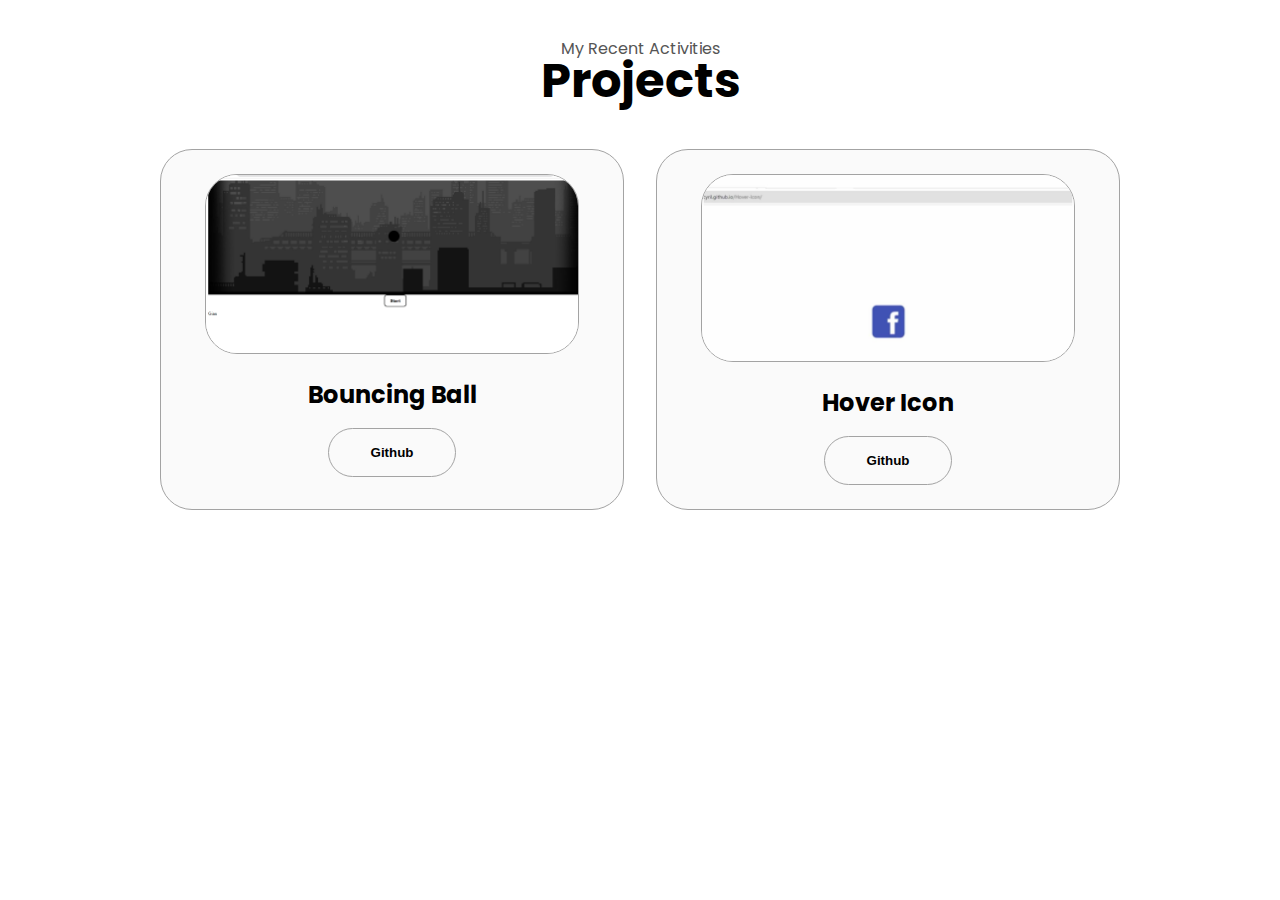
==== projects.html @ 0ecaad15 "added some images and a new file" ====
<!DOCTYPE html>
<html lang="en">
  <head>
    <meta charset="UTF-8" />
    <meta http-equiv="X-UA-Compatible" content="IE=edge" />
    <meta name="viewport" content="width=device-width, initial-scale=1.0" />
    <link rel="stylesheet" href="style.css" />
    <link rel="stylesheet" href="mediaqueries.css" />
  </head>
  <body>
    <section id="projects">
      <p class="section__text__p1">My Recent Activities</p>
      <h1 class="title">Projects</h1>
      <div class="experience-details-container">
        <div class="about-containers">
          <div class="details-container color-container">
            <div class="article-container">
              <img
                src="./image/project-1.png"
                alt="Project 1"
                class="project-img"
              />
            </div>
            <h2 class="experience-sub-title project-title">Bouncing Ball</h2>
            <div class="btn-container">
              <button
                class="btn btn-color-2 project-btn"
                onclick="location.href='https://github.com/'"
              >
                Github
              </button>
            </div>
          </div>
          <div class="details-container color-container">
            <div class="article-container">
              <img
                src="./image/project-2.jpg"
                alt="Project 2"
                class="project-img"
              />
            </div>
            <h2 class="experience-sub-title project-title">Hover Icon</h2>
            <div class="btn-container">
              <button
                class="btn btn-color-2 project-btn"
                onclick="location.href='https://github.com/'"
              >
                Github
              </button>
            </div>
          </div>
        </div>
      </div>
    </section>
  </body>
</html>
---- style.css ----
/* GENERAL */

@import url("https://fonts.googleapis.com/css2?family=Poppins:wght@300;400;500;600&display=swap");

* {
  margin: 0;
  padding: 0;
}

body {
  font-family: "Poppins", sans-serif;
}

html {
  scroll-behavior: smooth;
}

p {
  color: rgb(85, 85, 85);
}

/* TRANSITION */

a,
.btn {
  transition: all 300ms ease;
}

/* DESKTOP NAV */

nav,
.nav-links {
  display: flex;
}

nav {
  justify-content: space-around;
  align-items: center;
  height: 17vh;
}

.nav-links {
  gap: 2rem;
  list-style: none;
  font-size: 1.5rem;
}

a {
  color: black;
  text-decoration: none;
  text-decoration-color: white;
}

a:hover {
  color: grey;
  text-decoration: underline;
  text-underline-offset: 1rem;
  text-decoration-color: rgb(181, 181, 181);
}

/* SECTIONS */

section {
  padding-top: 4vh;
  height: 96vh;
  margin: 0 10rem;
  box-sizing: border-box;
  min-height: fit-content;
}

.section-container {
  display: flex;
}

/* PROFILE SECTION */

#profile {
  display: flex;
  justify-content: center;
  gap: 5rem;
  height: 80vh;
}

.section__pic-container {
  display: flex;
  height: 400px;
  width: 400px;
  margin: auto 0;
}

.section__text {
  align-self: center;
  text-align: center;
}

.section__text p {
  font-weight: 600;
}

.section__text__p1 {
  font-size: 1.rem;
  text-align: center;
  margin-bottom: -1rem;

}

.section__text__p2 {
  font-size: 1.20rem;
  margin-bottom: 1rem;
}

.title {
  font-size: 3rem;
  text-align: center;
}

#socials-container {
  display: flex;
  justify-content: center;
  margin-top: 1rem;
  gap: 1rem;
}

/* ICONS */

.icon {
  cursor: pointer;
  height: 2rem;
}

/* BUTTONS */

.btn-container {
  display: flex;
  justify-content: center;
  gap: 1rem;
}

.btn {
  font-weight: 600;
  transition: all 300ms ease;
  padding: 1rem;
  width: 8rem;
  border-radius: 2rem;
}

.btn-color-1,
.btn-color-2 {
  border: rgb(53, 53, 53) 0.1rem solid;
}

.btn-color-1:hover,
.btn-color-2:hover {
  cursor: pointer;
}

.btn-color-1,
.btn-color-2:hover {
  background: rgb(53, 53, 53);
  color: white;
}

.btn-color-1:hover {
  background: rgb(0, 0, 0);
}

.btn-color-2 {
  background: none;
}

.btn-color-2:hover {
  border: rgb(255, 255, 255) 0.1rem solid;
}

.btn-container {
  gap: 1rem;
}

/* ABOUT SECTION */

#about {
  position: relative;
}

.about-containers {
  gap: 2rem;
  margin-bottom: 2rem;
  margin-top: 2rem;
}

.about-details-container {
  justify-content: center;
  flex-direction: column;
}

.about-containers,
.about-details-container {
  display: flex;
}

.about-pic {
  border-radius: 2rem;
}


.details-container {
  padding: 1.5rem;
  flex: 1;
  background: white;
  border-radius: 2rem;
  border: rgb(53, 53, 53) 0.1rem solid;
  border-color: rgb(163, 163, 163);
  text-align: center;
}

.section-container {
  gap: 4rem;
  height: 80%;
}

.section__pic-container {
  height: 400px;
  width: 400px;
  margin: auto 0;
}

/* PROJECTS SECTION */

#projects {
  position: relative;
}

.color-container {
  border-color: rgb(163, 163, 163);
  background: rgb(250, 250, 250);
}

.project-img {
    border-radius: 2rem;
    max-width: 90%;
     height: auto;
    border: 1px solid rgb(163, 163, 163);
  }

.project-title {
  margin: 1rem;
  color: black;
}

.project-btn {
  color: black;
  border-color: rgb(163, 163, 163);
}
---- mediaqueries.css ----
@media screen and (max-width: 1400px) {
    #profile {
      height: 83vh;
      margin-bottom: 6rem;
    }
    .about-containers {
      flex-wrap: wrap;
    }
    
    #projects {
      height: fit-content;
    }
  }
  
  @media screen and (max-width: 1200px) {
    #desktop-nav {
      display: none;
    }
   
    #profile,
    .section-container {
      display: block;
    }
   
    section,
    .section-container {
      height: fit-content;
    }
    section {
      margin: 0 5%;
    }
    .section__pic-container {
      width: 275px;
      height: 275px;
      margin: 0 auto 2rem;
    }
    .about-containers {
      margin-top: 0;
    }
  }
  
  @media screen and (max-width: 600px) {
    #contact,
    footer {
      height: 40vh;
    }
    #profile {
      height: 83vh;
      margin-bottom: 0;
    }
    article {
      font-size: 1rem;
    }
    footer nav {
      height: fit-content;
      margin-bottom: 2rem;
    }
    .about-containers,
    .contact-info-upper-container,
    .btn-container {
      flex-wrap: wrap;
    }
    .contact-info-container {
      margin: 0;
    }
    .contact-info-container p,
    .nav-links li a {
      font-size: 1rem;
    }
    .experience-sub-title {
      font-size: 1.25rem;
    }

    .nav-links {
      flex-direction: column;
      gap: 0.5rem;
      text-align: center;
    }
    .section__pic-container {
      width: auto;
      height: 46vw;
      justify-content: center;
    }
    .section__text__p2 {
      font-size: 1.25rem;
    }
    .title {
      font-size: 2rem;
    }
    .text-container {
      text-align: justify;
    }
  }
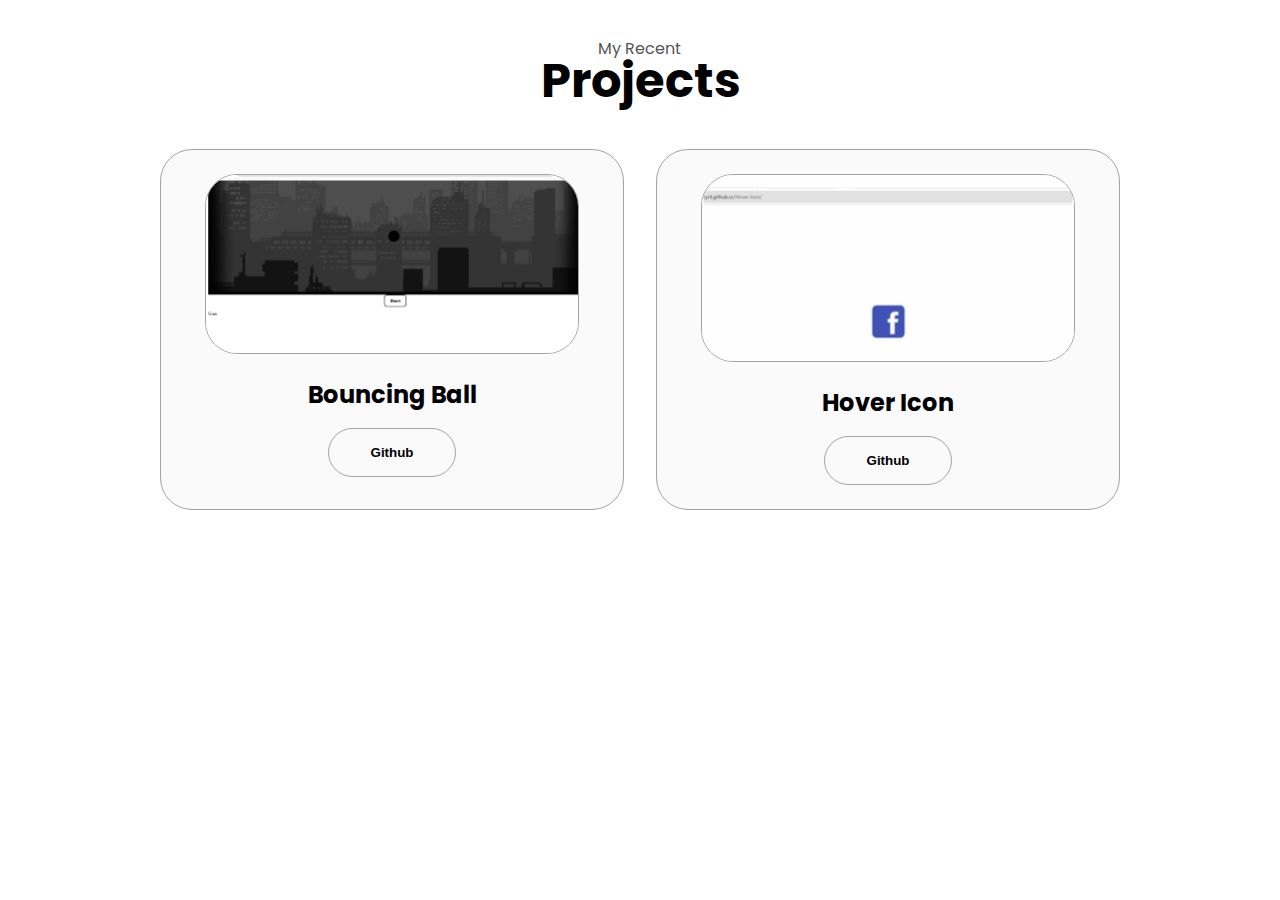
==== commit 801ac003: "added a link for projects" ====
--- a/projects.html
+++ b/projects.html
@@ -9,7 +9,7 @@
   </head>
   <body>
     <section id="projects">
-      <p class="section__text__p1">My Recent Activities</p>
+      <p class="section__text__p1">My Recent</p>
       <h1 class="title">Projects</h1>
       <div class="experience-details-container">
         <div class="about-containers">
@@ -25,7 +25,7 @@
             <div class="btn-container">
               <button
                 class="btn btn-color-2 project-btn"
-                onclick="location.href='https://github.com/'"
+                onclick="location.href='https://github.com/Giancyril/Bouncing-Ball'"
               >
                 Github
               </button>
@@ -43,7 +43,7 @@
             <div class="btn-container">
               <button
                 class="btn btn-color-2 project-btn"
-                onclick="location.href='https://github.com/'"
+                onclick="location.href='https://github.com/Giancyril/Hover-Icon'"
               >
                 Github
               </button>
--- a/mediaqueries.css
+++ b/mediaqueries.css
@@ -1,93 +1,93 @@
 @media screen and (max-width: 1400px) {
-    #profile {
-      height: 83vh;
-      margin-bottom: 6rem;
-    }
-    .about-containers {
-      flex-wrap: wrap;
-    }
-    
-    #projects {
-      height: fit-content;
-    }
+  #profile {
+    height: 83vh;
+    margin-bottom: 6rem;
+  }
+  .about-containers {
+    flex-wrap: wrap;
   }
   
-  @media screen and (max-width: 1200px) {
-    #desktop-nav {
-      display: none;
-    }
-   
-    #profile,
-    .section-container {
-      display: block;
-    }
-   
-    section,
-    .section-container {
-      height: fit-content;
-    }
-    section {
-      margin: 0 5%;
-    }
-    .section__pic-container {
-      width: 275px;
-      height: 275px;
-      margin: 0 auto 2rem;
-    }
-    .about-containers {
-      margin-top: 0;
-    }
+  #projects {
+    height: fit-content;
   }
-  
-  @media screen and (max-width: 600px) {
-    #contact,
-    footer {
-      height: 40vh;
-    }
-    #profile {
-      height: 83vh;
-      margin-bottom: 0;
-    }
-    article {
-      font-size: 1rem;
-    }
-    footer nav {
-      height: fit-content;
-      margin-bottom: 2rem;
-    }
-    .about-containers,
-    .contact-info-upper-container,
-    .btn-container {
-      flex-wrap: wrap;
-    }
-    .contact-info-container {
-      margin: 0;
-    }
-    .contact-info-container p,
-    .nav-links li a {
-      font-size: 1rem;
-    }
-    .experience-sub-title {
-      font-size: 1.25rem;
-    }
+}
 
-    .nav-links {
-      flex-direction: column;
-      gap: 0.5rem;
-      text-align: center;
-    }
-    .section__pic-container {
-      width: auto;
-      height: 46vw;
-      justify-content: center;
-    }
-    .section__text__p2 {
-      font-size: 1.25rem;
-    }
-    .title {
-      font-size: 2rem;
-    }
-    .text-container {
-      text-align: justify;
-    }
-  }+@media screen and (max-width: 1200px) {
+  #desktop-nav {
+    display: none;
+  }
+ 
+  #profile,
+  .section-container {
+    display: block;
+  }
+ 
+  section,
+  .section-container {
+    height: fit-content;
+  }
+  section {
+    margin: 0 5%;
+  }
+  .section__pic-container {
+    width: 275px;
+    height: 275px;
+    margin: 0 auto 2rem;
+  }
+  .about-containers {
+    margin-top: 0;
+  }
+}
+
+@media screen and (max-width: 600px) {
+  #contact,
+  footer {
+    height: 40vh;
+  }
+  #profile {
+    height: 83vh;
+    margin-bottom: 0;
+  }
+  article {
+    font-size: 1rem;
+  }
+  footer nav {
+    height: fit-content;
+    margin-bottom: 2rem;
+  }
+  .about-containers,
+  .contact-info-upper-container,
+  .btn-container {
+    flex-wrap: wrap;
+  }
+  .contact-info-container {
+    margin: 0;
+  }
+  .contact-info-container p,
+  .nav-links li a {
+    font-size: 1rem;
+  }
+  .experience-sub-title {
+    font-size: 1.25rem;
+  }
+
+  .nav-links {
+    flex-direction: column;
+    gap: 0.5rem;
+    text-align: center;
+  }
+  .section__pic-container {
+    width: auto;
+    height: 46vw;
+    justify-content: center;
+  }
+  .section__text__p2 {
+    font-size: 1.25rem;
+  }
+  .title {
+    font-size: 2rem;
+  }
+  .text-container {
+    text-align: justify;
+  }
+}